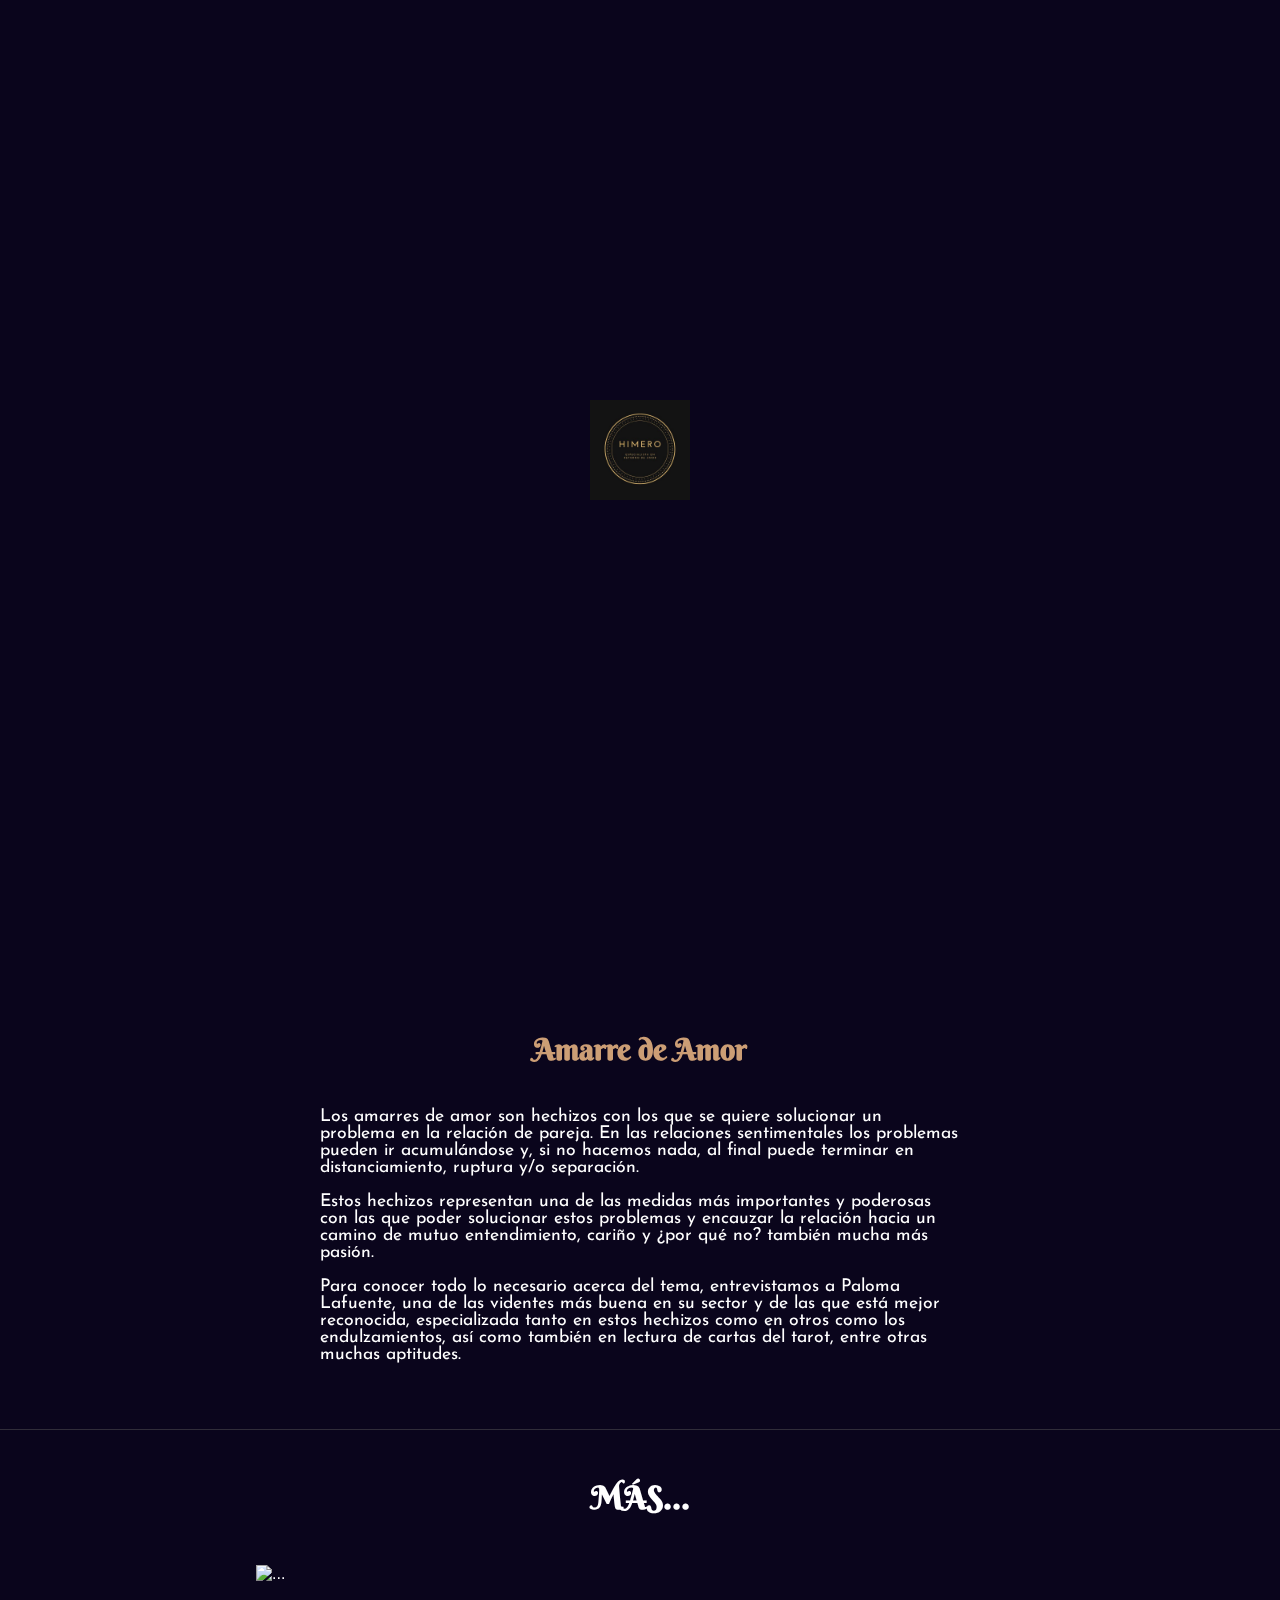
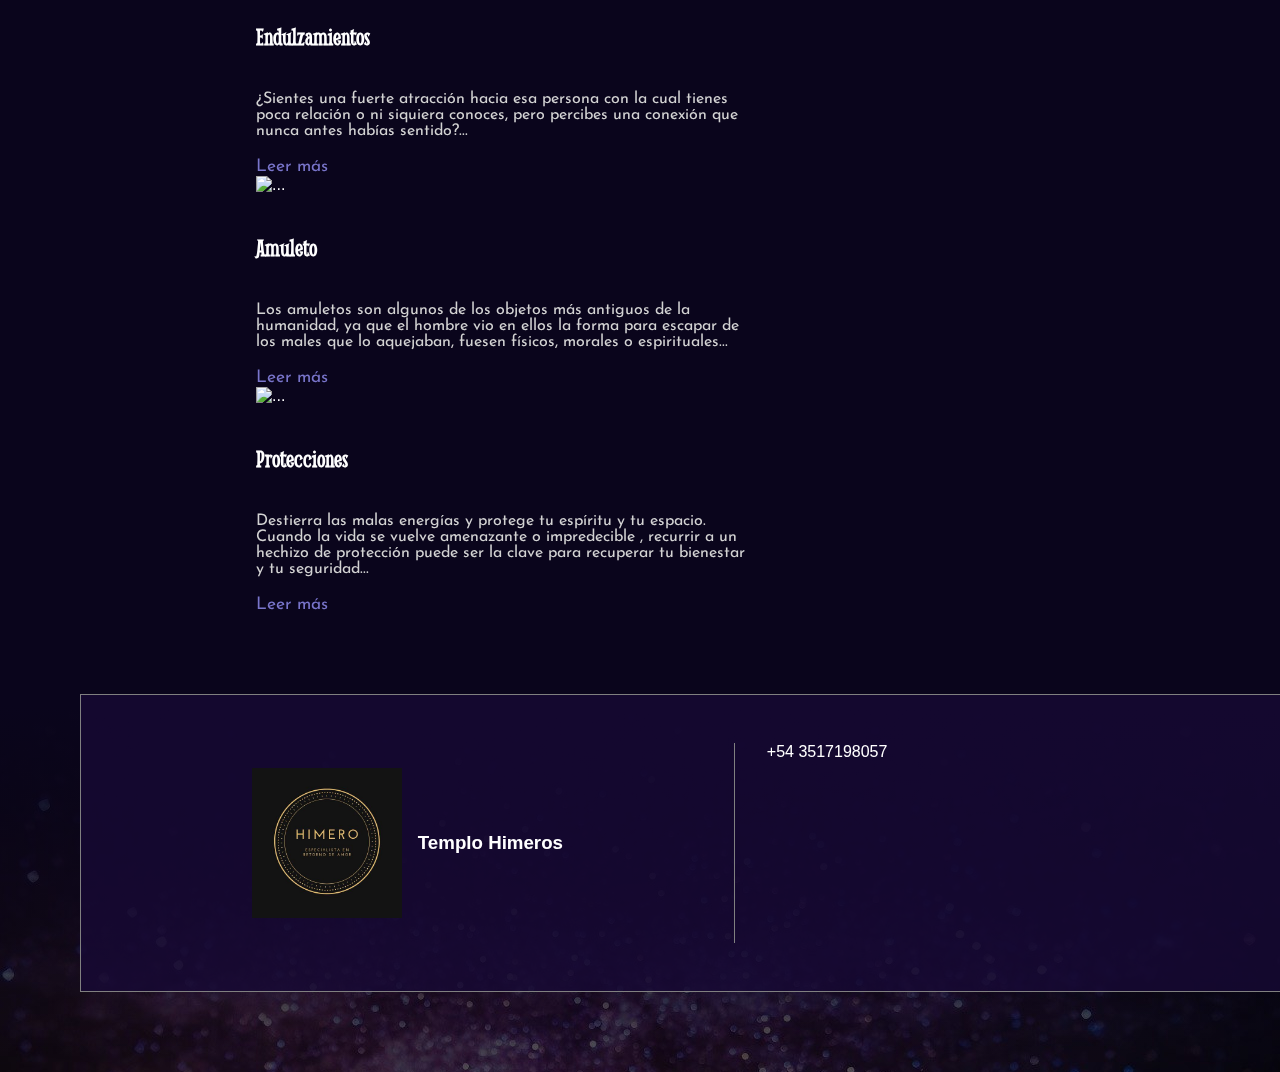
==== amarres.html @ 974f545c "Add files via upload" ====
<!DOCTYPE html>
<html lang="en" dir="ltr">
  <head>


<!-- Google tag (gtag.js) -->
<script async src="https://www.googletagmanager.com/gtag/js?id=G-1T2C13E7R4"></script>
<script>
  window.dataLayer = window.dataLayer || [];
  function gtag(){dataLayer.push(arguments);}
  gtag('js', new Date());

  gtag('config', 'G-1T2C13E7R4');
</script>


    <meta charset="utf-8">
    <title>Templo Himeros - Amarres</title>
    <meta name="viewport" content="width=device-width, initial-scale=1">

    <script src="https://kit.fontawesome.com/8a06162d66.js" crossorigin="anonymous"></script>

    <link href="https://cdn.jsdelivr.net/npm/bootstrap@5.2.2/dist/css/bootstrap.min.css" rel="stylesheet" integrity="sha384-Zenh87qX5JnK2Jl0vWa8Ck2rdkQ2Bzep5IDxbcnCeuOxjzrPF/et3URy9Bv1WTRi" crossorigin="anonymous">

    <link rel="stylesheet" href="style.css">

    <script src="https://unpkg.com/@webcomponents/webcomponentsjs@2.1.3/webcomponents-loader.js"></script>

    <link rel="preconnect" href="https://fonts.googleapis.com">
    <link rel="preconnect" href="https://fonts.gstatic.com" crossorigin>
    <link href="https://fonts.googleapis.com/css2?family=Berkshire+Swash&family=Josefin+Sans:ital,wght@0,100..700;1,100..700&display=swap" rel="stylesheet">
    <link href="https://fonts.googleapis.com/css2?family=Smythe&display=swap" rel="stylesheet">

    <!-- Google Tag Manager -->
<script>(function(w,d,s,l,i){w[l]=w[l]||[];w[l].push({'gtm.start':
new Date().getTime(),event:'gtm.js'});var f=d.getElementsByTagName(s)[0],
j=d.createElement(s),dl=l!='dataLayer'?'&l='+l:'';j.async=true;j.src=
'https://www.googletagmanager.com/gtm.js?id='+i+dl;f.parentNode.insertBefore(j,f);
})(window,document,'script','dataLayer','GTM-MXCL7W32');</script>
<!-- End Google Tag Manager -->

<!-- Meta Pixel Code -->
<script>
!function(f,b,e,v,n,t,s)
{if(f.fbq)return;n=f.fbq=function(){n.callMethod?
n.callMethod.apply(n,arguments):n.queue.push(arguments)};
if(!f._fbq)f._fbq=n;n.push=n;n.loaded=!0;n.version='2.0';
n.queue=[];t=b.createElement(e);t.async=!0;
t.src=v;s=b.getElementsByTagName(e)[0];
s.parentNode.insertBefore(t,s)}(window, document,'script',
'https://connect.facebook.net/en_US/fbevents.js');
fbq('init', '1129425594421777');
fbq('track', 'PageView');
</script>
<noscript><img height="1" width="1" style="display:none"
src="https://www.facebook.com/tr?id=1129425594421777&ev=PageView&noscript=1"
/></noscript>
<!-- End Meta Pixel Code -->

</head>
  <body>

    <!-- Google Tag Manager (noscript) -->
<noscript><iframe src="https://www.googletagmanager.com/ns.html?id=GTM-MXCL7W32"
height="0" width="0" style="display:none;visibility:hidden"></iframe></noscript>
<!-- End Google Tag Manager (noscript) -->
    <div id="loading-screen">
        <img src="imagenes/logo.jpg" alt="Loading">
    </div>
    <main>

        <div class="background">
          <div class="front">
            <!--<nav id="navbar-example2" class="navbar bg-dark px-3 mb-3 box-navegador" style="background-color: transparent !important;">
              <img src="imagenes/logo.jpg" width="100rem" height="100rem;" alt="" style="position:absolute;" class="logo-inicio">
              <ul class="nav justify-content-center" style="margin: auto;">
                <li class="nav-item">
                  <a class="nav-link a-nav-css" href="index.html"><u>INICIO</u></a>
                </li>
                <li class="nav-item">
                  <a class="nav-link a-nav-css" href="loqueofrecemos.html">Lo que ofrecemos</a>
                </li>
                <li class="nav-item">
                  <a class="nav-link a-nav-css" href="nosotros.html">Nosotros</a>
                </li>
                <li class="nav-item">
                  <a class="nav-link a-nav-css" href="videncia.html">Videncia</a>
                </li>
                <li class="nav-item">
                  <a class="nav-link a-nav-css" href="testimonios.html">Testimonios</a>
                </li>
                <li class="nav-item">
                  <a class="nav-link a-nav-css" href="contactanos.html">Contáctanos</a>
                </li>
                <li class="nav-item dropdown" style="display: none;" id="menu-n">
                  <a class="nav-link dropdown-toggle a-nav-css" data-bs-toggle="dropdown" href="#" role="button" aria-expanded="false">Menú</a>
                  <ul class="dropdown-menu">
                    <li><a class="dropdown-item" href="index.html">Inicio</a></li>
                    <li><a class="dropdown-item" href="loqueofrecemos.html">Información</a></li>
                    <li><a class="dropdown-item" href="nosotros.html">Nosotros</a></li>
                    <li><a class="dropdown-item" href="videncia.html">Videncia</a></li>
                    <li><a class="dropdown-item" href="testimonios.html">Testimonios</a></li>
                    <li><a class="dropdown-item" href="contactanos.html">Contáctanos</a></li>
                  </ul>
                </li>
              </ul>
            </nav>-->
            <nav class="navbar navbar-dark bg-dark fixed-top" style="background-color: transparent !important;">
              <div class="container-fluid">
                <img src="imagenes/logo.jpg" width="100px" height="100px" alt="" style="margin-left: 10rem;">
                <button class="navbar-toggler" type="button" data-bs-toggle="offcanvas" data-bs-target="#offcanvasDarkNavbar" aria-controls="offcanvasDarkNavbar" aria-label="Toggle navigation" style="margin-right: 10rem;">
                  <span class="navbar-toggler-icon"></span>
                </button>
                <div class="offcanvas offcanvas-end text-bg-dark" tabindex="-1" id="offcanvasDarkNavbar" aria-labelledby="offcanvasDarkNavbarLabel">
                  <div class="offcanvas-header">
                    <h5 class="offcanvas-title" id="offcanvasDarkNavbarLabel">Templo Himeros</h5>
                    <button type="button" class="btn-close btn-close-white" data-bs-dismiss="offcanvas" aria-label="Close"></button>
                  </div>
                  <div class="offcanvas-body">
                    <ul class="navbar-nav justify-content-end flex-grow-1 pe-3">
                      <li class="nav-item">
                        <a class="nav-link active" aria-current="page" href="index.html" style="text-align: center;">Inicio</a>
                      </li>
                      <li class="nav-item">
                        <a class="nav-link" href="nosotros.html" style="text-align: center;">Nosotros</a>
                      </li>
                      <li class="nav-item dropdown">
                        <a class="nav-link dropdown-toggle" href="#" role="button" data-bs-toggle="dropdown" aria-expanded="true" style="text-align: center;">
                          Servicios
                        </a>
                        <ul class="dropdown-menu dropdown-menu-dark">
                          <li><a class="dropdown-item" href="amarres.html" style="text-align: center;">Amarres</a></li>
                          <li><a class="dropdown-item" href="endulzamientos.html" style="text-align: center;">Endulzamientos</a></li>
                          <li><a class="dropdown-item" href="amuleto.html" style="text-align: center;">Amuleto</a></li>
                          <li><a class="dropdown-item" href="protecciones.html" style="text-align: center;">Protecciones</a></li>
                          <li><a class="dropdown-item" href="limpieza.html" style="text-align: center;">Limpieza</a></li>
                        </ul>
                      </li>
                      <li class="nav-item">
                        <a class="nav-link" href="contactanos.html" style="text-align: center;">Contacto</a>
                      </li>
                    </ul>
                  </div>
                </div>
              </div>
            </nav>

      <div class="imagen-titulo-servicio portada">
        <div class="titulo-servicio">
          <h3>Amarre de Amor</h3>
        </div>
      </div>
      <div class="contenedor-informacion-servicio">
        <div class="informacion-servicio">
          <div class="imagen-servicio">
            <img src="https://loremflickr.com/850/450/cat" alt="">
          </div>
          <div class="texto-servicio">
            <div class="titulo-servicio">
              <h4>Amarre de Amor</h4>
            </div>
            <div class="descripcion-servicio">
              <p>Los amarres de amor son hechizos con los que se quiere solucionar un problema en la relación de pareja. En las relaciones sentimentales los problemas
                pueden ir acumulándose y, si no hacemos nada, al final puede terminar en distanciamiento, ruptura y/o separación. <br> <br>Estos hechizos representan una de las medidas más
                importantes y poderosas con las que poder solucionar estos problemas y encauzar la relación hacia un camino de mutuo entendimiento,
                 cariño y ¿por qué no? también mucha más pasión. <br><br>Para conocer todo lo necesario acerca del tema, entrevistamos a Paloma
                 Lafuente, una de las videntes más buena en su sector y de las que está mejor reconocida, especializada tanto en estos hechizos como en otros
                 como los endulzamientos, así como también en lectura de cartas del tarot, entre otras muchas aptitudes.</p>
            </div>
          </div>
        </div>
      </div>
      <div class="contenedor-more-servicios">
        <div class="more-servicios-titulo">
          <h6>MÁS...</h6>
        </div>
        <div class="card-group" style="margin: 0 auto !important; width: 60%; gap: 2rem; border-color: transparent;">
          <div class="card" style="max-width: 500px; --bs-card-border-color: none; background-color: #0A051C;">
            <img src="https://loremflickr.com/700/500/cat" class="card-img-top" alt="...">
            <div class="card-body">
              <h5 class="card-title">Endulzamientos</h5>
              <p class="card-text">¿Sientes una fuerte atracción hacia esa persona con la cual tienes poca relación o ni siquiera conoces, pero percibes una conexión que nunca
                antes habías sentido?...</p>
              <a href="endulzamientos.html" class="card-text"><small class="text-body-secondary">Leer más</small></a>
            </div>
          </div>
          <div class="card" style="max-width: 500px; --bs-card-border-color: none; background-color: #0A051C;">
            <img src="https://loremflickr.com/700/500/cat" class="card-img-top" alt="...">
            <div class="card-body">
              <h5 class="card-title">Amuleto</h5>
              <p class="card-text">Los amuletos son algunos de los objetos más antiguos de la humanidad,
                ya que el hombre vio en ellos la forma para escapar de los males que lo aquejaban,
                fuesen físicos, morales o espirituales... </p>
              <a href="amuleto.html" class="card-text"><small class="text-body-secondary">Leer más</small></a>
            </div>
          </div>
          <div class="card" style="max-width: 500px; --bs-card-border-color: none; background-color: #0A051C;">
            <img src="https://loremflickr.com/700/500/cat" class="card-img-top" alt="...">
            <div class="card-body">
              <h5 class="card-title">Protecciones</h5>
              <p class="card-text">Destierra las malas energías y protege tu espíritu y tu espacio. Cuando la vida se vuelve amenazante o impredecible ,
                recurrir a un hechizo de protección puede ser la clave para recuperar tu bienestar y tu seguridad...</p>
              <a href="protecciones.html" class="card-text"><small class="text-body-secondary">Leer más</small></a>
            </div>
          </div>
        </div>
      </div>

      <footer>
        <div class="footer-body">
          <div class="contenedor-footer">
            <div class="footer-logo">
              <img src="imagenes/logo.jpg" width="150px" height="150px" alt="">
              <h3>Templo Himeros</h3>
            </div>
            <div class="footer-contacto">
              <div class="footer-contacto-box">
                <a href="">+54 3517198057</a>
              </div>
            </div>
          </div>
        </div>
      </footer>
      <div class="go-contact-container">
        <div class="go-contact-button">
          <a href="https://wa.me/message/P4EXVP376CI2B1" class="fa-brands fa-whatsapp" target="_blank"></a>
        </div>
      </div>

    </main>
    <script type="text/javascript" src="script.js"></script>
    <script src="https://cdn.jsdelivr.net/npm/@popperjs/core@2.11.6/dist/umd/popper.min.js" integrity="sha384-oBqDVmMz9ATKxIep9tiCxS/Z9fNfEXiDAYTujMAeBAsjFuCZSmKbSSUnQlmh/jp3" crossorigin="anonymous"></script>
    <script src="https://cdn.jsdelivr.net/npm/bootstrap@5.2.2/dist/js/bootstrap.min.js" integrity="sha384-IDwe1+LCz02ROU9k972gdyvl+AESN10+x7tBKgc9I5HFtuNz0wWnPclzo6p9vxnk" crossorigin="anonymous"></script>

  </body>
</html>
---- style.css ----
@font-face {
  font-family: Azedo-Light;
  src: url(fonts/Azedo-Light.otf) format('opentype');
}
@font-face {
  font-family: Fust;
  src: url(fonts/Fust.otf) format('opentype');
}
@font-face {
  font-family: Azedo-Bold;
  src: url(fonts/Azedo-Bold.otf) format('opentype');
}
@font-face {
  font-family: 'Optima';
  font-style: normal;
  font-weight: normal;
  src: url('fonts/OPTIMA.woff') format('woff');
}
.berkshire-swash-regular {
  font-family: "Berkshire Swash", serif;
  font-weight: 400;
  font-style: normal;
}
.josefin-sans {
  font-family: "Josefin Sans", sans-serif;
  font-optical-sizing: auto;
  font-weight: <weight>;
  font-style: normal;
}
body{
  margin: 0;
  padding: 0;
  color: white;
  font-family: sans-serif;
  /*background-image: url(https://cdn.pixabay.com/photo/2015/04/09/14/03/church-714523_1280.jpg);
  background-repeat: no-repeat;
  background-attachment: fixed;
  background-size:cover;
  background-blend-mode: soft-light;
  background-color: rgb(50, 50, 50);*/
  background-color: #0A051C;
  display: fixed;
}
/* .logo p{
  color: #E2CB35;
  font-size: 3rem;
  display: inline;
}*/
.logo{
  font-size: 3.5rem;
  width: 100%;
  align-items: center;
  text-align: center;
  padding: 1.7rem;
}
.logo h1{
  text-align: left;
  display: inline-block;
  font-family: 'Optima';
  /*margin-left: 3rem;*/
  font-size: 3rem;
}

/*NAVEGADOR PRINCIPAL*/

.box-navegador{
  padding: 2.5rem;
}
.nav-item a{
  font-size: 1.2rem;
  font-family: CeraPro, sans-serif;
}

/*PORTADA*/
.front{
  background-image: url(https://64.media.tumblr.com/d06461a5d350b828963a83235486d7e8/93171773b514fabc-9f/s500x750/a8f33fc073e0e5e26950e242966a22641414e916.gifv);
  background-size: cover;
  background-position: center;
  background-repeat: no-repeat;
}
.portada{
  background-image: linear-gradient(180deg, rgba(10, 5, 28, 0) 0%, rgb(10, 5, 28) 80%);
  background-size: cover;
  opacity: 1;
  padding-top: 10rem;
}
.contenedor-portada{
  padding-top: 4rem;
  padding-bottom: 3rem;
  display: flex;
  margin: 0 auto;
  width: 65%;
}
.texto-portada{
  width: 45%;
}
.texto-portada h1{
  font-family: "Fust", sans-serif;
  color: #ebebeb;
  font-size: 5rem;
  font-weight: 550;
}
.subtitulo-texto-portada{
  padding-top: 1rem;
  padding-bottom: 1rem;
  margin: 2.5rem 0;
}
.subtitulo-texto-portada h3{
  background-image: linear-gradient(180deg, #eaa66d 0%, #eac4a5 75%, #eaded4 100%);
  -webkit-background-clip: text;
  color: transparent;
  font-family: "Josefin Sans";
  font-size: 1.3rem;
}
.imagen-portada{
  width: 55%;
}
.imagen-portada img{
  margin-left: 25%;
}
model-viewer{
  width: 100%;
  height: 600px;
}
.informacion-nosotros{
  /*border-color: white transparent transparent;
  border-top-width: 0.2rem;
  border-style: inset;*/
}
.contenedor-info-n{
  width: 60%;
  margin: 50px auto;
  padding-top: 7rem;
  padding-bottom: 7rem;
}
.titulo-info-n{
  width: 200px;
}
.titulo-info-n h3{
  font-family: "Berkshire Swash";
  font-size: 2.7rem;
}
.texto-info-n{
  width: 350px;
}
.texto-info-n h5{
  font-family: "Josefin Sans";
  background-image: linear-gradient(180deg, #eaa66d 0%, #eac4a5 75%, #eaded4 100%);
  -webkit-background-clip: text;
  color: transparent;
}

.servicios{
  width: 70%;
  max-width: 70%;
  display: flex;
  margin: 2rem auto;
  flex-flow: row wrap;
  justify-content: space-between;
}
.servicios a{
  text-decoration: none;
  color: white;
  margin: 3rem auto;
  width: 40%;
  display: flex;
  flex-flow: column wrap;
  cursor: pointer;
}
.servicios-carta{
  margin: 3rem auto;
  width: 40%;
  display: flex;
  flex-flow: column wrap;
  cursor: pointer;
}
.imagen-carta{
  display: flex;
  justify-content: center;
}
.imagen-carta img{
  border-radius: 4rem;
}
.titulo-carta{
  display: flex;
  justify-content: center;
  margin: 1.3rem auto;
}
.titulo-carta h5{
  font-family: "Berkshire Swash";
  font-size: 2rem;
  color: #CC9E75;
}
.texto-carta{
  text-align: center;
}
.texto-carta p{
  font-family: "Josefin Sans";
  font-size: 1.1rem;
}

.titulo-servicios{
  width: 100%;
  margin: 4rem auto;
}
.titulo-servicios h3{
  display: flex;
  justify-content: center;
  font-family: Berkshire Swash;
  font-size: 3.5rem;
  color: #CC9E75;
}

.button-a-1{
  margin-top: 7rem;
  padding-bottom: 5rem;
  text-align: center;
}
.button-a-1 a{
  color: white;
  font-weight: bold;
  font-size: 1.7rem;
  text-decoration: none;
  border: solid 0.1rem;
  border-color: rgb(37, 211, 102);
  border-radius: 0.2rem;
  padding: 1.5rem;
  /*border-radius: 5rem;*/
  background-color: rgb(37, 211, 102);
  font-family: monospace;
}
.button-a-1 a:hover{
  background-color: #20aa74;
  border-color: #20aa74;
  cursor: pointer;
}
.body{
  padding-bottom: 3rem;
}
.a-1{
  margin-top: 0;
}
.a-1 h3{
  margin-top: 0;
  text-align: center;
}
.paso-numero img{
  padding-top: 3rem;
}
.tutorial-contenedor{
  margin: 10% auto;
  text-align: center;
}
.instrucciones-contenedor{
  margin: 2% 13%;
  background-color: rgb(29, 27, 35);
  text-align: center;
}
.instrucciones-box{
  /*margin-right: 3%;*/
  margin: 0 auto;
}
.box-contenedor{
  width: 84%;
  margin: 0 auto;
}
.paso-numero p{
  display: inline-block;
  font-size: 1.5rem;
  color: #00a862;
  border: solid 2px;
  border-color: #00a862;
  border-radius: 100%;
  padding: 1rem;
  padding-left: 1.5rem;
  padding-right: 1.5rem;
}
.paso{
  font-size: 1.3rem;
  font-weight: lighter;
}
.instrucciones-body{
  font-family: sans-serif;
  font-size: 1.1rem;
}
.instrucciones-body a{
  color: #00a862;
}
.instrucciones-body p{
  padding-bottom: 3rem;
}
.titulo-a-2{
  padding-top: 5rem;
  padding-bottom: 5rem;
  text-align: center;
}
.titulo-a-2 h3{
  display: inline;
  text-align: center;
  color: lightgrey;
  font-family: 'Optima';
  font-size: 3.5rem;
  text-shadow: 2px 2px #E2CB35;
}
.texto-a-2{
  text-align: center;
}
.texto-a-2 p{
  justify-content: center;
  margin: 0 10%;
  padding: 15% 0;
  font-size: 1.5rem;
}
#especial{
  /*color: #FF1C1C;*/
  font-size: 3rem;
  display: flex;
  /*font-family: Christmas;*/
  justify-content: center;
  /*text-shadow: 2px 2px #199400;*/
}

.to-blink{
  animation: blink 1.5s linear infinite;
}
@keyframes blink {
  0%{opacity:0;}
  33%{opacity: .5;}
  66%{opacity: 1;}
  100%{opacity: .5;}
}

.titulo-a-3{
  background-color: rgb(29, 27, 35);
  padding-bottom: 1.5rem;
  text-align: center;
}
.titulo-a-3 h3{
  display: inline;
  text-align: center;
  color: lightgrey;
  font-family: Azedo-Light;
  font-size: 3.5rem;
}
.titulo-a-4{
  background-color: #E2CB35;
  padding-top: .5rem;
  padding-bottom: 1.5rem;
  text-align: center;
}
.titulo-a-4 h3{
  display: inline;
  text-align: center;
  color: black;
  font-family: Azedo-Light;
  font-size: 3.5rem;
}

.centro-texto h3{
	padding-top: 5rem;
}
.centro-texto h3 a{
	font-size: 1.5rem;
	text-decoration: none;
	background-color: #E2CB35;
	color: black;
	padding: 1.5rem;
}
.centro-texto{
	padding-top: 2rem;
  padding-bottom: 20rem;
	width: 50%;
	margin: 0 auto;
}
.centro-texto h2{
	text-align: left;
	font-size: 1.5rem;
}
.centro-texto p{
	font-size: 1rem;
	text-align: justify;
}

.contenedor-titulo-info-v{
  background-color: rgba(84, 207, 241, .7);
  border-radius: 0.7rem;
}
.info-v-titulo{
  padding: 2rem 0;
}

.general-comentarios{
  display: grid;
  place-items: center;
  height: 80vh;
}

.contenedor-comentarios{
  width: 80%;
  height: 80vh;
  position: relative;
  overflow: hidden;
}

.comentario{
  width: 100%;
  height: 100%;
  position: absolute;
  transition: all 0.5s;
}

.comentario img{
  width: 100%;
  height: 100%;
  object-fit: contain;
}
.boton{
  position: absolute;
  width: 4vh;
  height: 4vh;
  z-index: 10px;
  cursor: pointer;

  color: black;
  font-size: 80%;
  text-decoration: none;
  border: solid 0.1rem;
  border-color: white;
  border-radius: 50%;
  background-color: white;
  font-family: monospace;
}
.boton:active{
  transform: scale(1.2);
}
.siguiente{
  top: 45%;
  right: 2%;
}
.anterior{
  top: 45%;
  left: 2%;
}
.texto-final-a-4{
  width: 80%;
  margin-top: 3rem;
  margin-left: auto;
  margin-right: auto;
  padding-bottom: 5rem;
  justify-content: center;
}
.texto-final-a-4 p{
  display: inline;
  font-size: 1.5rem;
  font-family: Azedo-Light;
}
.titulo-a-4 p{
  color: black;
}
.titulo-a-4 a{
  color: black;
}
.titulo-a-4 a:hover{
  text-decoration: none;
}

.slider-mibs{
  width: 20%;
  margin-left: 40%;
}

.a-nav-css{
  color: white;
  font-size: 1.2rem;
}

.a-nav-css:hover{
  color: lightgrey;
}
.a-nav-css:click{
  color: white;
}
.mini-proceso{
  background-color: #82D47F;
}
.contenedor-tarjeta{
  padding: 6rem 0;
}

.bg-secondary{
  background-color: #84EE78 !important;
}


.go-contact-container{
	position: fixed;
	bottom: 1rem;
	right: 2rem;
	width: 4rem;
	height: 4rem;
	z-index: -1;
}

.go-contact-button{
	width: 0rem;
	height: 0rem;
	background: white;
	border-radius: 50%;
	cursor: pointer;
	transition: .2s;
	top: 50%;
	left: 50%;
	transform: translate(-50%, -50%);
	z-index: -1;
}

.go-contact-button a{
	position: absolute;
	font-size: 3rem;
	top: 48%;
	left: 50%;
	transform: translate(-50%, -50%) scale(0);
	color: green;
	transition: -2s;
}

.show-contact{
	z-index: 10;

}
.show-contact .go-contact-button{
	animation: popup .3s ease-in-out;
  animation: blink .5s linear infinite;
	width: 4.5rem;
	height: 4.5rem;
	z-index: 11;
}

.show-contact a{
	transform: translate(-50%, -50%) scale(1);

}

@keyframes popup{
	0%{
		width: 0rem;
		height: 0rem;
	}
	50%{
		width: 5.5rem;
		height: 5.5rem;
	}
	100%{
		width: 3rem;
		height: 3rem;
	}

}


.a-7{
  background-color: #222222;
}
.titulo-a-7{
  display: flex;
  justify-content: center;
  padding-top: 2.5rem;
}
.titulo-a-7 h3{
  text-align: center;
  display: inline;
}
.button-section {
  background-color: #222222;
  display: flex;
  justify-content: center;
  align-items: center;
  height: 300px;
}

.button-column {
  display: flex;
  flex-direction: column;
  margin: 0 20px;
}

.button {
  background-color: transparent;
  border: 2px solid #FFFFFF;
  color: #FFFFFF;
  cursor: pointer;
  font-size: 24px;
  font-weight: bold;
  margin: 10px 0;
  padding: 0.5rem 1rem;
  position: relative;
  z-index: 1;
}

.button::before {
  content: "";
  display: block;
  position: absolute;
  width: 0%;
  height: 100%;
  top: 0;
  left: 0;
  background-color: #3B5998;
  z-index: -1;
  transition: all 0.3s ease;
}

.button:hover::before {
  width: 100%;
  z-index: -1;
}

.facebook::before {
  background-color: #3B5998;
}

.instagram::before {
  background-color: white;
}

.tiktok::before {
  background-color: #E1306C;
}

.whatsapp::before {
  background-color: #00FF55;
}
.instagram:hover {
  color: #000000;
  transition: color 0.3s ease;
}

.instagram:hover::before {
  width: 100%;
  z-index: -1;
}

.contactanos{
  padding-top: 10rem;
  padding-bottom: 10rem;
  background: rgba(0, 0, 0, 0.7);
  display: flex;
  justify-content: center;
  align-items: center;
}
.container-contactanos{
  display: grid;
  grid-template-columns: repeat(2,50%);
  padding: 20px;
  gap: 10px;
  width: 1000px;
}
.box-info-contactanos{
  color:white;
  display: flex;
  flex-direction: column;
  gap:50px;
}
.box-info-contactanos > h1{
  text-align: left;
  letter-spacing: 5px;
}
.data{
  display: flex;
  flex-direction: column;
  gap: 25px;
}
.data > p{
  font-size: 1rem;
}
.data > p > i{
  color: rgb(37, 211, 102);
  margin-right: 10px;
  font-size: 25px;
}
.links {
  display: flex;
  gap: 15px;
}
.links > a {
  text-decoration: none;
  width: 40px;
  height: 40px;
  background: rgb(37, 211, 102);
  text-align: center;
  transition: .1s
}
.links > a > i{
  color: white;
  line-height: 40px;
  font-size: 20px;
}
form{
  display:flex;
  flex-direction: column;
  text-align: center;
  gap: 15px;
}
.input-box{
  position: relative;
}
.input-box > input{
  width: 100%;
  height: 40px;
  padding: 0 10px;
  outline: none;
  background: rgba(255, 255, 255, 0.1);
  border: 3px solid transparent;
  letter-spacing: 1px;
  transition: .3s;
  color: white;
}
.input-box > input:focus,
.input-box > textarea:focus{
  border-bottom: 3px solid transparent;
  animation: shake .2s;
}
.input-box > input::placeholder,
.input-box > textarea::placeholder{
  color: rgba(255, 255, 255, 0.5);
}
.input-box > input:focus::placeholder,
.input-box > textarea:focus::placeholder{
  color:transparent;
}
.input-box > textarea{
  width: 100%;
  height: 130px;
  background: rgba(255, 255, 255, 0.1);
  border: 3px solid transparent;
  letter-spacing: 1px;
  transition: .3s;
  color: white;
  padding: 10px;
  outline: none;
}
.input-box > i{
  color: rgba(255, 255, 255, 0.3);
  position:absolute;
  top: 50%;
  transform: translateY(-50%);
  right: 15px;
  transition: .3s;
}
.input-box > input:focus ~ i{
  color:rgb(37, 211, 102);
}
form > button{
  background: rgb(37, 211, 102);
  color: white;
  border: none;
  outline: none;
  cursor: pointer;
  font-size: 1rem;
  padding: 10px;
  transition: .2s;
}
form > button:hover,
.links > a:hover{
  background: #20aa74;
}
@keyframes shake {
  0% 100% {transform: translateX(0);}
  10%, 30%, 50%, 70%, 90% {transform: translateX(-10px);}
  20% 40% 60% 80% {transform: translateX(10px);}
}

/* Animación de relleno para el botón de Facebook */
@keyframes fill-background-facebook {
  from {
    width: 0;
    background-color: #4267B2;
  }
  to {
    width: 100%;
    background-color: #395693;
  }
}

/* Animación de relleno para el botón de Instagram */
@keyframes fill-background-instagram {
  from {
    width: 0;
    background-color: #C13584;
  }
  to {
    width: 100%;
    background-color: #E1306C;
    color:black;
  }
}

/* Animación de relleno para el botón de Tik Tok */
@keyframes fill-background-tiktok {
  from {
    width: 0;
    background-color: grey;
  }
  to {
    width: 100%;
    background-color: black;
  }
}

/* Animación de relleno para el botón de WhatsApp */
@keyframes fill-background-whatsapp {
  from {
    width: 0;
    background-color: #25D366;
  }
  to {
    width: 100%;
    background-color: #1EAD61;
  }
}

/* Estilos para los botones al hacer hover */
.button:focus::before {
  animation-duration: 0.5s;
  animation-fill-mode: forwards;
  animation-timing-function: ease-out;
  z-index: -1;
}

/* Aplicar animación de relleno para el botón de Facebook cuando está enfocado */
.button.facebook:focus::before {
  animation-name: fill-background-facebook;
}

/* Aplicar animación de relleno para el botón de Instagram cuando está enfocado */
.button.instagram:focus::before {
  animation-name: fill-background-instagram;
}

/* Aplicar animación de relleno para el botón de Tik Tok cuando está enfocado */
.button.tiktok:focus::before {
  animation-name: fill-background-tiktok;
}

/* Aplicar animación de relleno para el botón de WhatsApp cuando está enfocado */
.button.whatsapp:focus::before {
  animation-name: fill-background-whatsapp;
}

footer{
  background-image: url(imagenes/space.jpg);
  background-size: cover;
  margin: auto;
  width: 100%;
}
.footer-contacto{
  display: flex;
  width: 49%;
}
.footer-body{
  background-image: linear-gradient(0deg, rgba(10, 5, 28, 0) 0%, rgba(10, 5, 28, 1) 80%);
  width: 100%;
  padding: 5rem;
}
.footer-contacto-box{
  margin: 3rem 0;
  height: 200px;
  border-left: 0.04rem solid grey;
}
.footer-contacto-box a{
  margin-left: 2rem;
  color: white;
  text-decoration: none;
}
.footer-contacto-box a:hover{
  color: grey;
  text-decoration: underline;
}
.contenedor-footer{
  background-color: rgba(22, 9, 52, 0.8);
  width: 70%;
  margin: 0 auto;
  display: flex;
  flex-flow: row wrap;
  border: 0.04rem solid grey;
}
.footer-logo{
  margin: 3rem auto;
  display: flex;
  flex-flow: row wrap;
  align-items: center;
}
.footer-logo h3{
  display: inline;
  margin-left: 1rem;
}

/*NOSOTROS*/

section{
  height: 100vh;
  display: flex;
  justify-content: center;
  align-items: center;
  scroll-snap-align: start;
}
.contenedor-iman{
  height: 100vh;
  scroll-snap-type: y mandatory;
  overflow-y: scroll;
}

.wrapper {
  position: relative;
  width: 80vw;
  display: flex;
  justify-content: space-around;
  gap: 10px;
}
.container {
  width: 28vmin;
  height: 28vmin;
  display: flex;
  flex-direction: column;
  justify-content: space-around;
  padding: 1em 0;
  position: relative;
  font-size: 16px;
  border-radius: 0.5em;
  background-color: transparent;
  border-bottom: 10px solid white;
}
span.num {
  color: rgba(255, 255, 255, 0.5);;
  display: grid;
  place-items: center;
  font-weight: 600;
  font-size: 5.5em;
  font-family: "Josefin Sans";
}
span.text {
  color: #e0e0e0;
  font-size: 1.2rem;
  text-align: center;
  pad: 0.7em 0;
  font-weight: 400;
  font-family: "Josefin Sans";
  line-height: 0;
}
.nosotros-container-card{
  width: 50%;
  margin: 0 auto;
}


/*SERVICIOS SITE*/
.imagen-titulo-servicio{
  width: 100%;
  height: 400px;
  display: flex;
  align-items: center;
  justify-content: center;
}
.titulo-servicio{
}
.titulo-servicio h3{
  font-family: "Berkshire Swash";
  font-size: 3rem;
  text-align: center;
  margin: 0 auto;
}
.contenedor-informacion-servicio{
  background-color: #0A051C !important;
  padding-bottom: 3rem;
  border-bottom-width: 0.8px;
  border-bottom-color: rgba(85, 85, 85, 0.5);
  border-bottom-style: solid;
}
.informacion-servicio{
  width: 50%;
  margin: 0 auto;
  display: flex;
  align-items: center;
  flex-direction: column;
}
.titulo-servicio{
  margin: 2rem;
}
.titulo-servicio h4{
  font-size: 1.9rem;
  font-family: "Berkshire Swash" !important;
  color: #CC9E75;
  text-align: center;
}
.descripcion-servicio p{
  font-family: "Josefin Sans";
  font-size: 1.1rem;
}
.contenedor-more-servicios{
  background: #0A051C !important;
}
.contenedor-more-servicios .card-title{
  font-family: "Smythe";
  font-size: 1.5rem;
}
.contenedor-more-servicios .card-text{
  font-family: "Josefin Sans";
  color: lightgrey;
}
.more-servicios-titulo{
  padding: 3rem;
}
.more-servicios-titulo h6{
  font-family: "Berkshire Swash";
  font-size: 2rem;
  margin: 0 auto;
  text-align: center;
}
.contenedor-more-servicios a{
  text-decoration: none;
  color: #7975CB !important;
  font-size: 1.3rem;
}
.contenedor-more-servicios a:hover{
  text-decoration: underline;
}

/*LOADING SCREEN*/

#loading-screen {
    position: fixed;
    top: 0;
    left: 0;
    width: 100%;
    height: 100%;
    background-color: #0A051C; /* Color negro grisáceo */
    display: flex;
    justify-content: center;
    align-items: center;
    z-index: 10000; /* Z-index alto para asegurar que cubra todo */
}

#loading-screen img {
    width: 100px; /* Puedes ajustar el tamaño de la imagen */
    height: auto;
    animation: blink 1s infinite; /* Animación de parpadeo */
}

@keyframes blink {
    0%, 50%, 100% {
        opacity: 1;
    }
    25%, 75% {
        opacity: 0;
    }
}



@media screen and (max-width: 1300px) {
  .contenedor-footer {
    width: 100% !important;
  }
  .container-fluid img{
    margin-left: 5rem !important;
  }
  .container-fluid button{
    margin-right: 2rem !important;
  }
  .nosotros-container-card{
    width: 70%;
  }
}

@media screen and (max-width: 1024px) {
  .wrapper {
    width: 85vw;
  }
  .container {
    height: 26vmin;
    width: 26vmin;
    font-size: 12px;
  }
  .footer-body{
    padding: 0;
  }
  .texto-portada{
    width: 100%;
  }
  .imagen-portada{
    display: none;
  }
  .servicios{
    flex-direction: column;
  }
  .servicios a{
    width: 70%;
  }
  .g-0 .col-md-4{
    display: none !important;
  }
  .nosotros-container-card img{
    max-width: inherit;
    max-height: inherit;
  }

  .imagen-servicio img{
    width: 340px;
    height: 180px;
  }

}
@media screen and (max-width: 768px) {
  .wrapper {
    width: 90vw;
    flex-wrap: wrap;
    gap: 30px;
  }
  .container {
    width: calc(50% - 40px);
    height: 30vmin;
    font-size: 14px;
  }
  .contenedor-info-n{
    width: 85%;
  }
  .servicios a{
    width: 90%;
    display:block !important;
  }
}

@media screen and (max-width: 680px){
  .informacion-servicio{
    width: 85%;
  }
  .card-group{
    display: flex;
    flex-direction: column;
    justify-content: center;
    width: 100% !important;
    align-items: center;
  }
  .nosotros-container-card .card-group{
    flex-direction: column;
  }
  .nosotros-container-card{
    max-width: 35%;
    height: 80%;
  }
}

@media screen and (max-width: 480px) {
  .wrapper {
    gap: 15px;
  }
  .container {
    width: 100%;
    height: 25vmin;
    font-size: 8px;
  }
  .servicios a{
    width: 100%;
  }
  .container-fluid img{
    margin-left: 1rem !important;
  }
  .texto-info-n{
    width: 100%;
  }
}


/*TYC*/



@media screen and (max-width:1122px){
  body{background-size: auto;}
  .logo-inicio{width:5rem; height:5rem;}
  .titulo-a-2 h3{font-size: 4rem;}
  .titulo-a-3 h3{font-size: 4rem;}
  .titulo-a-4 h3{font-size: 4rem;}
  .title-front{font-size: 3rem;}
  .button-a-1{margin-top: 2.5rem; padding-bottom: 4rem;}
  .titulo-a-2{padding-bottom: 3rem; padding-top: 3rem;}
  /*.box-contenedor img{width: 100%; height: 100%;}*/

  .box-navegador{
    padding: 1rem; !important;
  }


  #especial{font-size: 2.3rem;}

  /*.nav-item{display: none;}
  #menu-n{display: flex !important;}
  #logo-n{font-size: 1.8rem !important;}
  .dropdown{position: inherit !important; float: center !important;}
  .dropdown-menu.show[data-bs-popper] {right: auto; left: auto !important; text-align: center;}*/

  .contenedor-cartas img{width: 60%; height: 80%; margin-left:20%; margin-right: 20%; margin-top: 12%;}
  .contenedor-cartas video{width: 60%; height: 80%; margin-left:20%; margin-right: 20%; margin-top: 12%;}

  /*.facebook{background-color: #3B5998;}
  .instagram{background-color: white; color: black;}
  .tiktok{background-color: #E1306C;}
  .whatsapp{background-color: #00FF55;}*/
  .container-contactanos{
    width: 95%;
    display: flex;
    flex-direction: column;
    gap: 20px;
  }
  .box-info{
    gap: 15px;
  }
  .box-info > h1{
    font-size: 1.5rem;
  }
}
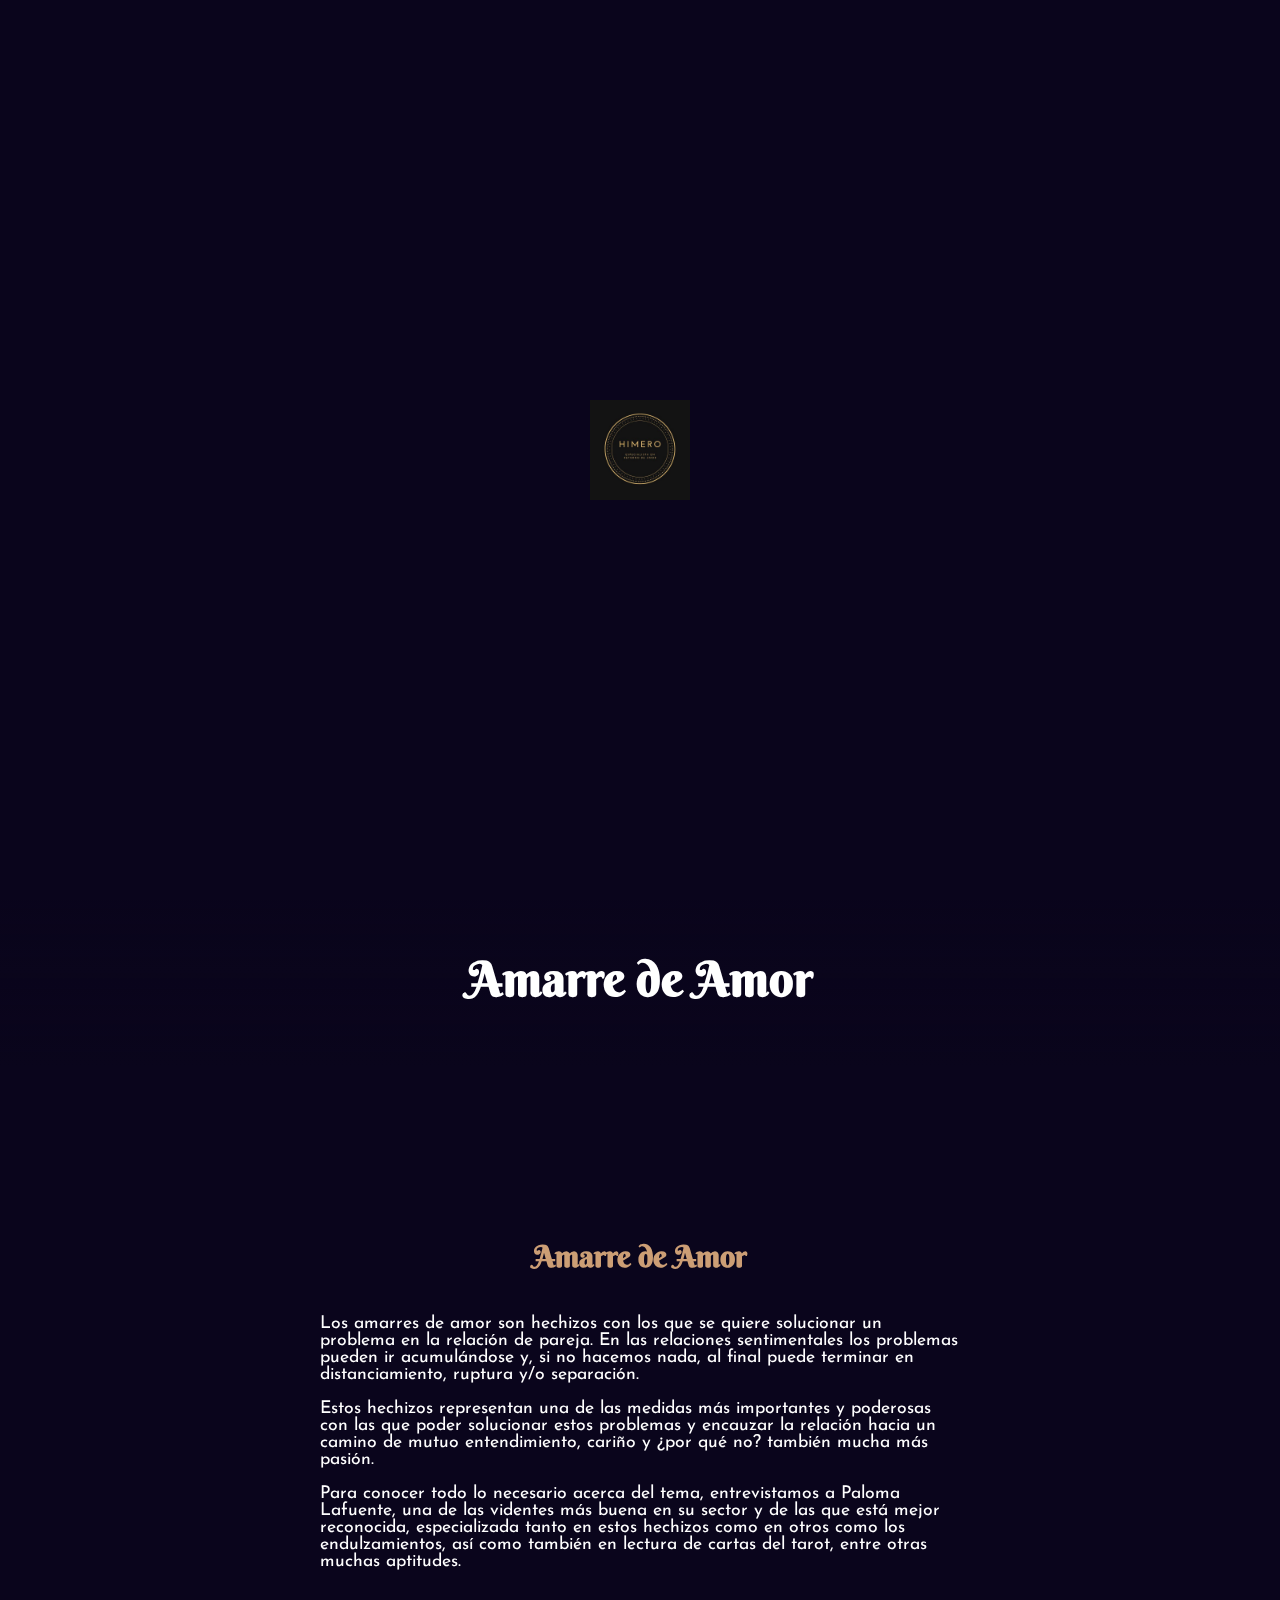
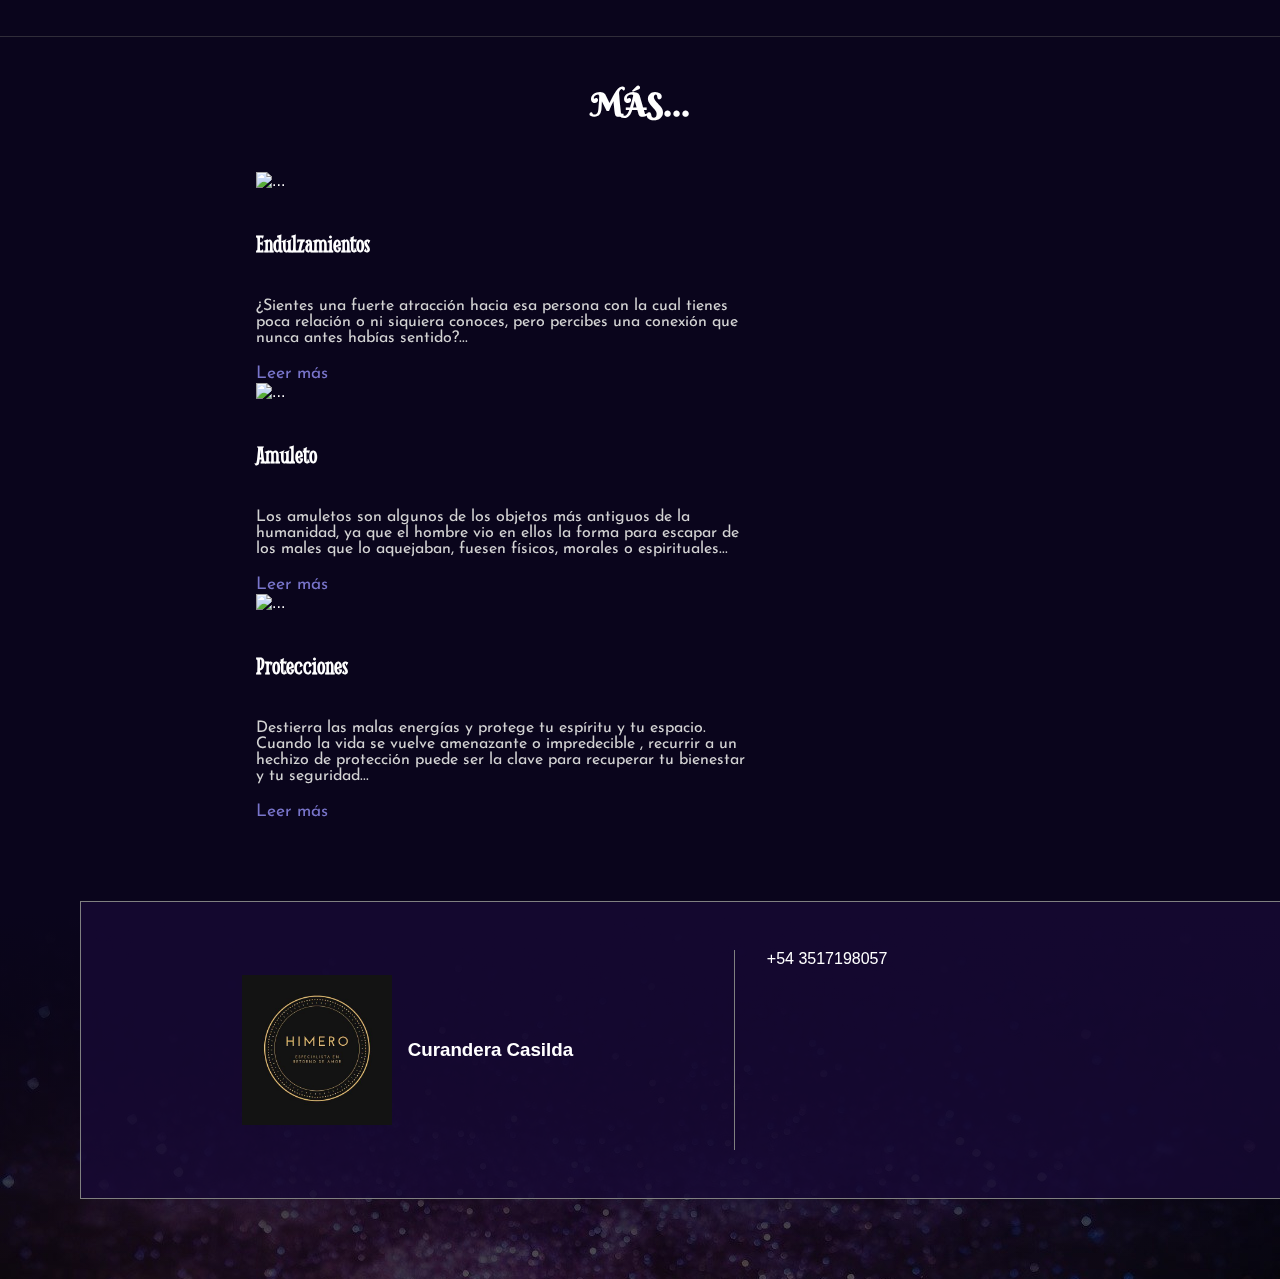
==== commit febd7e3b: "Add files via upload" ====
--- a/amarres.html
+++ b/amarres.html
@@ -15,7 +15,7 @@
 
 
     <meta charset="utf-8">
-    <title>Templo Himeros - Amarres</title>
+    <title>Curandera Casilda - Amarres</title>
     <meta name="viewport" content="width=device-width, initial-scale=1">
 
     <script src="https://kit.fontawesome.com/8a06162d66.js" crossorigin="anonymous"></script>
@@ -111,12 +111,13 @@
                 <button class="navbar-toggler" type="button" data-bs-toggle="offcanvas" data-bs-target="#offcanvasDarkNavbar" aria-controls="offcanvasDarkNavbar" aria-label="Toggle navigation" style="margin-right: 10rem;">
                   <span class="navbar-toggler-icon"></span>
                 </button>
-                <div class="offcanvas offcanvas-end text-bg-dark" tabindex="-1" id="offcanvasDarkNavbar" aria-labelledby="offcanvasDarkNavbarLabel">
+                <div class="offcanvas offcanvas-end text-bg-dark" tabindex="-1" id="offcanvasDarkNavbar" aria-labelledby="offcanvasDarkNavbarLabel" style="background-color: #08072B !important;">
                   <div class="offcanvas-header">
-                    <h5 class="offcanvas-title" id="offcanvasDarkNavbarLabel">Templo Himeros</h5>
+                    <h5 class="offcanvas-title" id="offcanvasDarkNavbarLabel"></h5>
                     <button type="button" class="btn-close btn-close-white" data-bs-dismiss="offcanvas" aria-label="Close"></button>
                   </div>
                   <div class="offcanvas-body">
+                    <h3 style="text-align: center; margin-top: 2rem; margin-right: 1rem; margin-bottom: 3rem; font-family: Berkshire Swash; font-size: 2rem; color: #FC6827;">Curandera Casilda</h3>
                     <ul class="navbar-nav justify-content-end flex-grow-1 pe-3">
                       <li class="nav-item">
                         <a class="nav-link active" aria-current="page" href="index.html" style="text-align: center;">Inicio</a>
@@ -128,7 +129,7 @@
                         <a class="nav-link dropdown-toggle" href="#" role="button" data-bs-toggle="dropdown" aria-expanded="true" style="text-align: center;">
                           Servicios
                         </a>
-                        <ul class="dropdown-menu dropdown-menu-dark">
+                        <ul class="dropdown-menu dropdown-menu-dark" style="font-family: 'Josefin Sans' !important;">
                           <li><a class="dropdown-item" href="amarres.html" style="text-align: center;">Amarres</a></li>
                           <li><a class="dropdown-item" href="endulzamientos.html" style="text-align: center;">Endulzamientos</a></li>
                           <li><a class="dropdown-item" href="amuleto.html" style="text-align: center;">Amuleto</a></li>
@@ -140,6 +141,12 @@
                         <a class="nav-link" href="contactanos.html" style="text-align: center;">Contacto</a>
                       </li>
                     </ul>
+                    <div class="menu-bottom">
+                      <p>Capilla del Norte, Argentina</p>
+                      <p>terapeutacasilda.alvarez@gmail.com</p>
+                      <p>+54 9 351 806-8079</p>
+                    </div>
+
                   </div>
                 </div>
               </div>
@@ -211,7 +218,7 @@
           <div class="contenedor-footer">
             <div class="footer-logo">
               <img src="imagenes/logo.jpg" width="150px" height="150px" alt="">
-              <h3>Templo Himeros</h3>
+              <h3>Curandera Casilda</h3>
             </div>
             <div class="footer-contacto">
               <div class="footer-contacto-box">
--- a/style.css
+++ b/style.css
@@ -70,8 +70,19 @@
   font-size: 1.2rem;
   font-family: CeraPro, sans-serif;
 }
+.menu-bottom{
+  margin-top: 5rem;
+  font-size: 0.8rem;
+  margin-right: 1rem;
+  font-family: "Josefin Sans";
+  text-align: center;
+}
 
 /*PORTADA*/
+.pre-titulo-portada{
+  font-size: 2rem;
+  font-family: "Berkshire Swash";
+}
 .front{
   background-image: url(https://64.media.tumblr.com/d06461a5d350b828963a83235486d7e8/93171773b514fabc-9f/s500x750/a8f33fc073e0e5e26950e242966a22641414e916.gifv);
   background-size: cover;
@@ -85,7 +96,7 @@
   padding-top: 10rem;
 }
 .contenedor-portada{
-  padding-top: 4rem;
+  padding-top: 2rem;
   padding-bottom: 3rem;
   display: flex;
   margin: 0 auto;
@@ -101,7 +112,6 @@
   font-weight: 550;
 }
 .subtitulo-texto-portada{
-  padding-top: 1rem;
   padding-bottom: 1rem;
   margin: 2.5rem 0;
 }
@@ -130,7 +140,7 @@
 .contenedor-info-n{
   width: 60%;
   margin: 50px auto;
-  padding-top: 7rem;
+  padding-top: 4rem;
   padding-bottom: 7rem;
 }
 .titulo-info-n{
@@ -1143,6 +1153,7 @@
   }
   .nosotros-container-card .card-group{
     flex-direction: column;
+    gap: 0 !important;
   }
   .nosotros-container-card{
     max-width: 35%;
@@ -1167,6 +1178,40 @@
   }
   .texto-info-n{
     width: 100%;
+  }
+  .contenedor-portada{
+    width: 75%;
+  }
+  .titulo-texto-portada h1{
+    font-size: 3rem;
+    text-align: center;
+  }
+  .subtitulo-texto-portada h3{
+    font-size: 1rem;
+    text-align: center;
+  }
+  .subtitulo-texto-portada{
+    margin: 0;
+  }
+  .contenedor-portada{
+    padding-top: 0;
+    padding-bottom: 0;
+  }
+  .pre-titulo-portada{
+    font-size: 1.5rem;
+    text-align: center;
+  }
+  .portada{
+    padding-top: 9rem;
+  }
+  .button-a-1{
+    text-align: center !important;
+  }
+  .button-a-1 a{
+    padding: 1rem;
+  }
+  .contenedor-info-n{
+    padding-bottom: 0;
   }
 }
 
